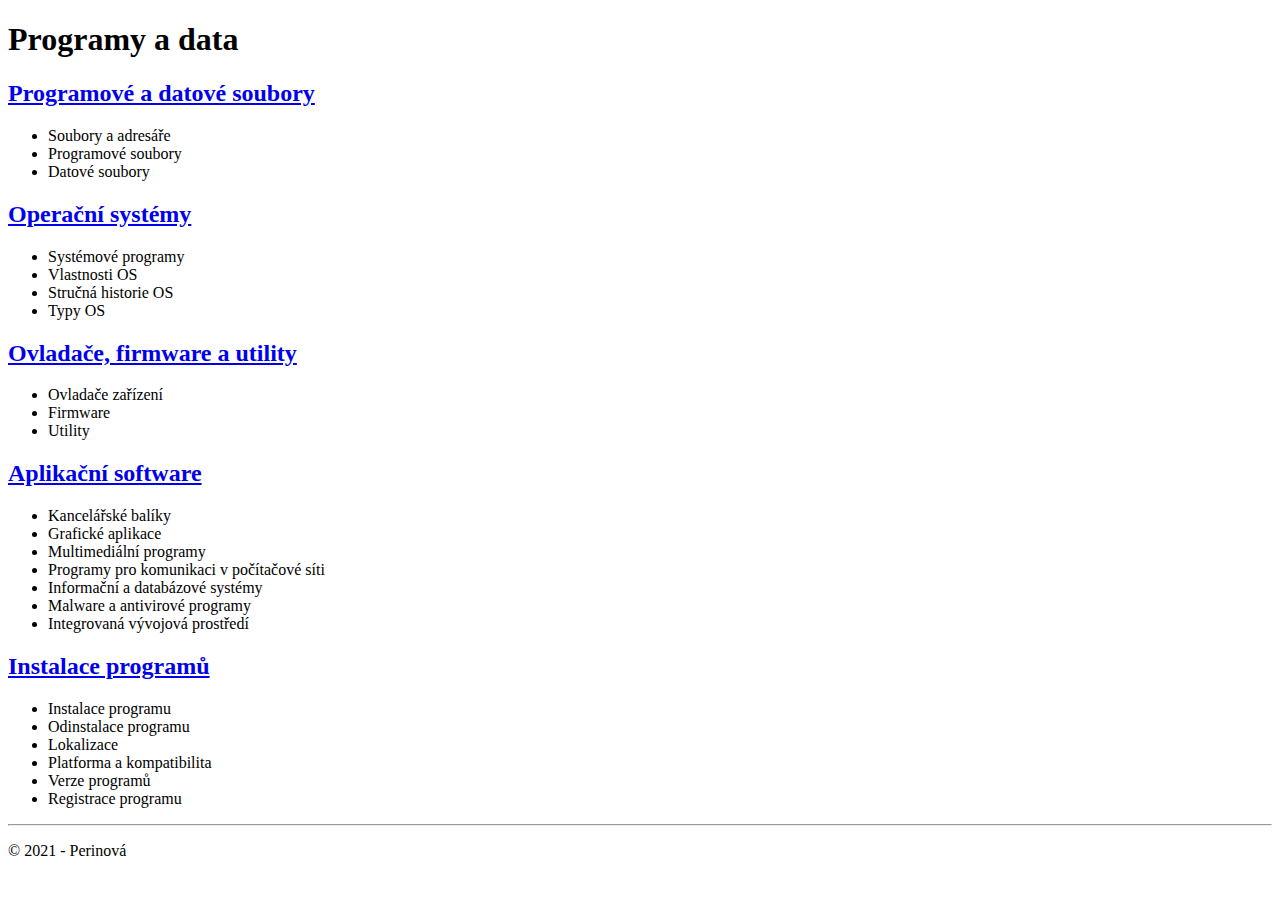
==== index.html @ a69b254d "Add files via upload" ====
<!DOCTYPE html>
<html lang="cs">

<head>
    <meta charset="UTF-8">
    <meta name="viewport" content="width=device-width, initial-scale=1.0">
    <meta http-equiv="X-UA-Compatible" content="ie=edge">

    <title>Programy a data</title>
    <link rel="stylesheet" href="../programy-a-data/css/uvod.css">
</head>

<body>
    <header>
        <h1>Programy a data</h1>
    </header>
    <main>
        <div class="flex-container">
            <div class="box1">
                <h2><a href="a/index.html">Programové a datové soubory</a></h2>
                <ul class="zarovnani">
                    <li>Soubory a adresáře</li>
                    <li>Programové soubory</li>
                    <li>Datové soubory</li>
                </ul>                   
            </div>
            <div class="box2">
                <h2><a href="b/index.html">Operační systémy</a></h2>
                <ul class="zarovnani">
                    <li>Systémové programy</li>
                    <li>Vlastnosti OS</li>
                    <li>Stručná historie OS</li>
                    <li>Typy OS</li>
                </ul>
            </div>
            <div>
                <h2><a href="c/index.html">Ovladače, firmware a utility</a></h2>
                <ul class="zarovnani">
                    <li>Ovladače zařízení</li>
                    <li>Firmware </li>
                    <li>Utility</li>
                </ul>
            </div>
            <div>
                <h2><a href="d/index.html">Aplikační software</a></h2>
                <ul class="zarovnani">
                    <li>Kancelářské balíky</li>
                    <li>Grafické aplikace</li>
                    <li>Multimediální programy</li>
                    <li>Programy pro komunikaci v počítačové síti</li>
                    <li>Informační a databázové systémy</li>
                    <li>Malware a antivirové programy</li> 
                    <li>Integrovaná vývojová prostředí</li>
                </ul>
            </div>
            <div>
                <h2><a href="e/index.html">Instalace programů</a></h2>
                <ul class="zarovnani">
                    <li>Instalace programu</li>
                    <li>Odinstalace programu</li>
                    <li>Lokalizace</li>
                    <li>Platforma a kompatibilita</li>
                    <li>Verze programů</li>
                    <li>Registrace programu</li>
                </ul>
            </div>
        </div>
    </main>
    <footer>
        <hr>
        <p>&copy; 2021 - Perinová</p>
    </footer>
</body>

</html>
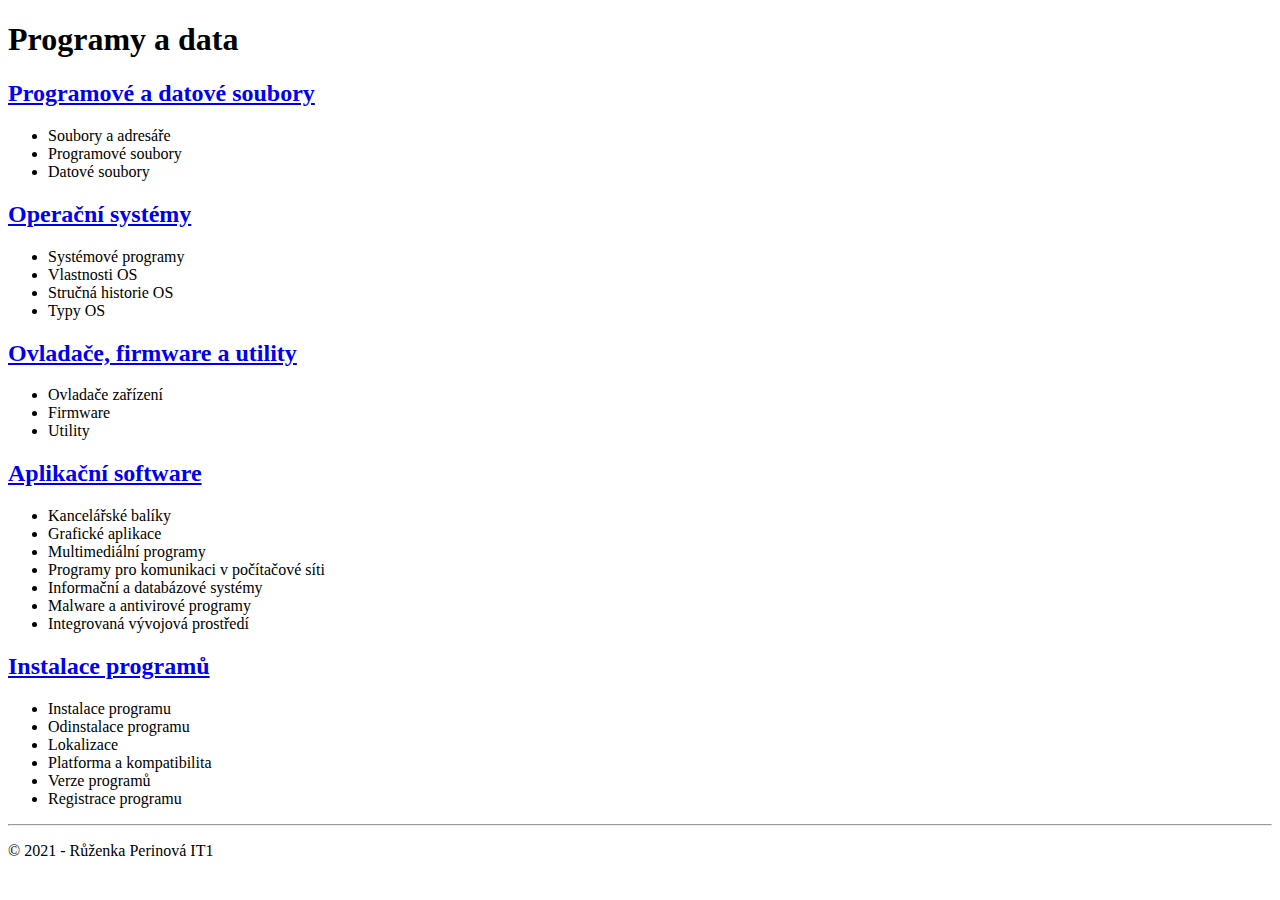
==== commit 22e5e2a3: "Add files via upload" ====
--- a/index.html
+++ b/index.html
@@ -68,7 +68,7 @@
     </main>
     <footer>
         <hr>
-        <p>&copy; 2021 - Perinová</p>
+        <p>&copy; 2021 - Růženka Perinová IT1</p>
     </footer>
 </body>
 
